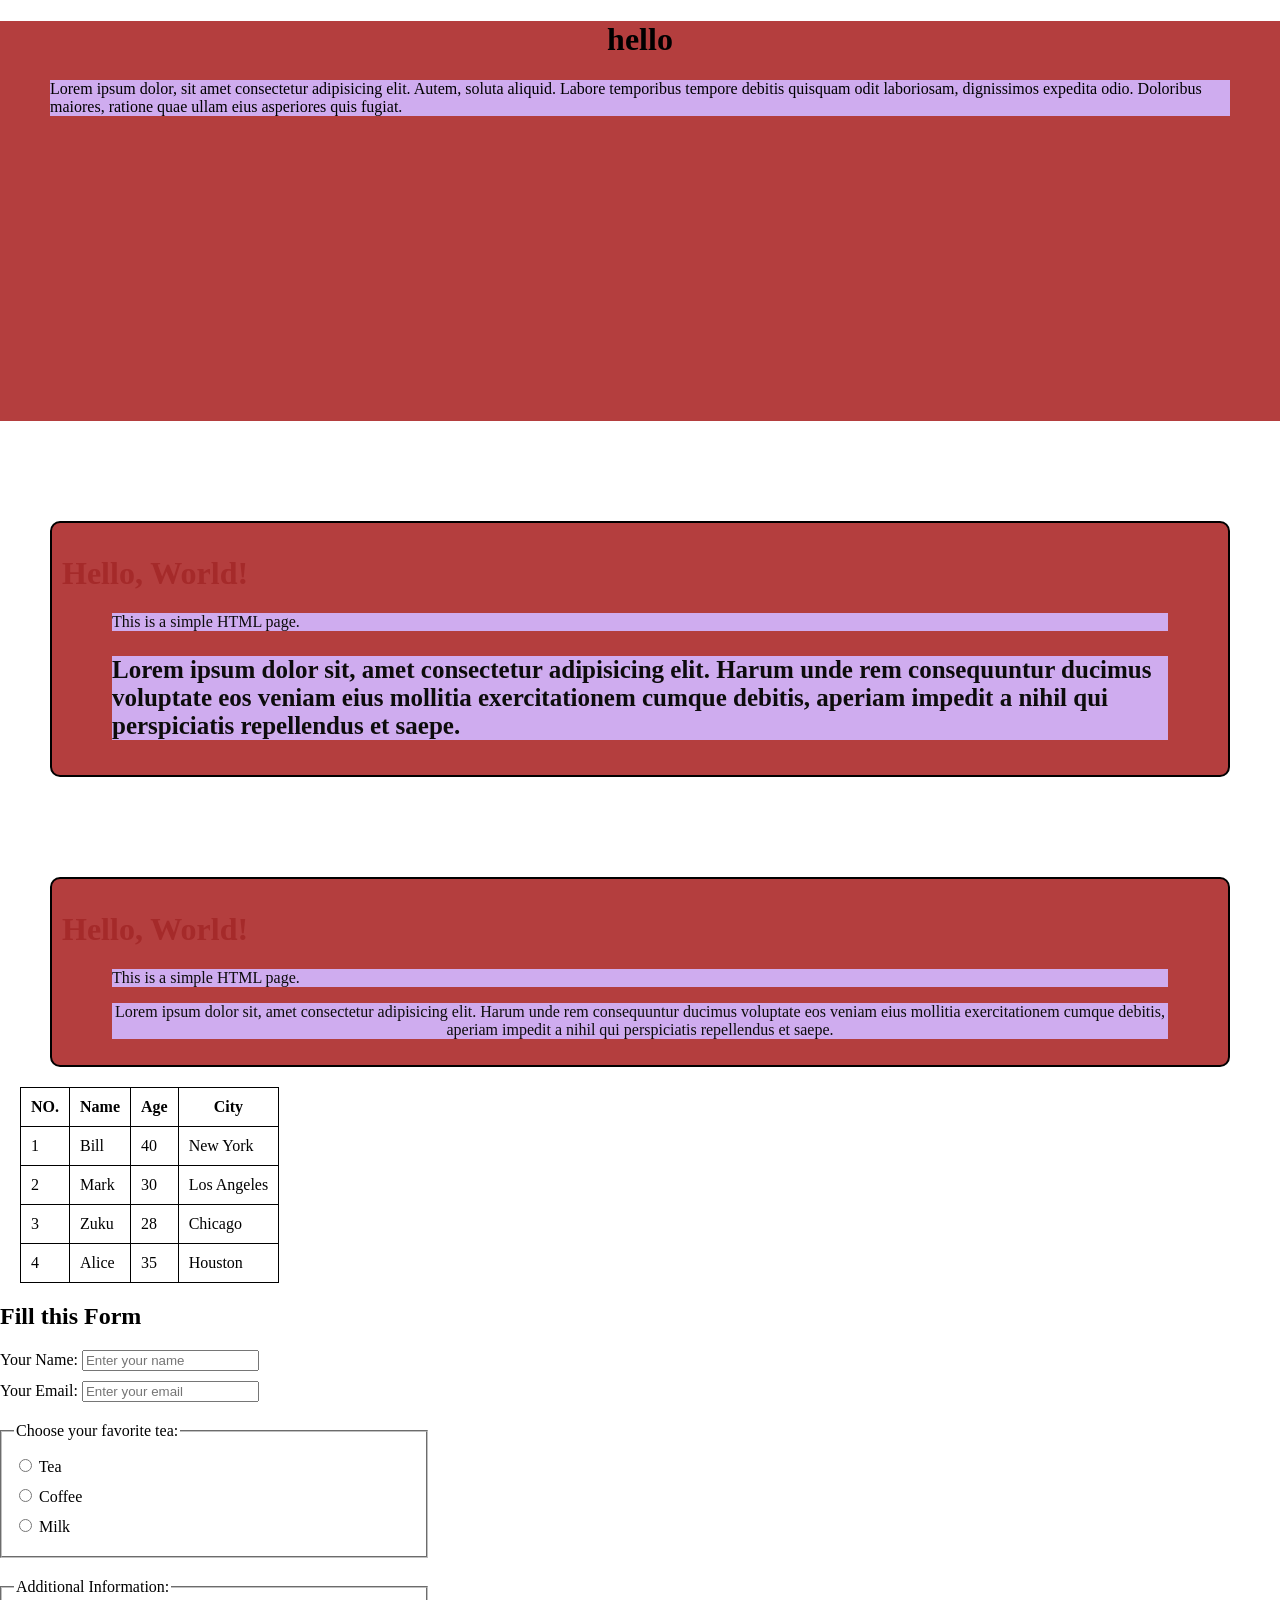
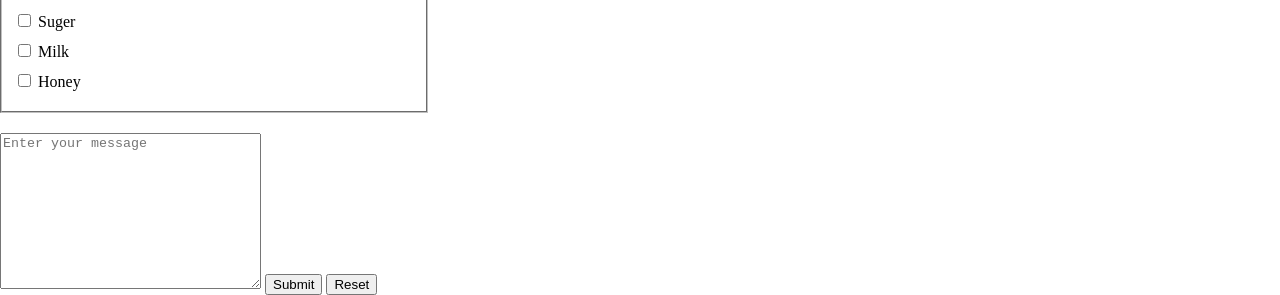
==== Job-2/index.html @ dec9b1a9 "first commit" ====
<!doctype html>
<html lang="en">
  <head>
    <meta charset="UTF-8" />
    <meta name="viewport" content="width=device-width, initial-scale=1.0" />
    <title>Document</title>

    <link rel="stylesheet" href="style.css" />
    <style>
      p {
        background-color: rgb(207, 172, 239);
        margin-left: 50px;
        margin-right: 50px;
      }
      .blog1 {
        color: rgb(13, 12, 12);
        border: 2px solid black;

        margin-top: 100px;
        margin-left: 50px;
        margin-right: 50px;
        border-radius: 10px;
        padding: 10px;
        align-items: center;
      }
      #para {
        font-weight: bold;
      }
      body {
        margin: 0;
      }
      .backImg {
        background-image: url("/download.jfif");
        background-size: cover;
        height: 400px;
        width: 100%;
      }
    </style>
  </head>
  <body>
    <div class="backImg">
      <h1 style="text-align: center">hello</h1>
      <p>
        Lorem ipsum dolor, sit amet consectetur adipisicing elit. Autem, soluta
        aliquid. Labore temporibus tempore debitis quisquam odit laboriosam,
        dignissimos expedita odio. Doloribus maiores, ratione quae ullam eius
        asperiores quis fugiat.
      </p>
    </div>
    <div class="blog1">
      <h1 style="color: brown">Hello, World!</h1>
      <p class="">This is a simple HTML page.</p>
      <p id="para">
        Lorem ipsum dolor sit, amet consectetur adipisicing elit. Harum unde rem
        consequuntur ducimus voluptate eos veniam eius mollitia exercitationem
        cumque debitis, aperiam impedit a nihil qui perspiciatis repellendus et
        saepe.
      </p>
    </div>

    <div class="blog1">
      <h1 style="color: brown">Hello, World!</h1>
      <p class="">This is a simple HTML page.</p>
      <p style="text-align: center">
        Lorem ipsum dolor sit, amet consectetur adipisicing elit. Harum unde rem
        consequuntur ducimus voluptate eos veniam eius mollitia exercitationem
        cumque debitis, aperiam impedit a nihil qui perspiciatis repellendus et
        saepe.
      </p>
    </div>
    <main>
      <section>
        <table>
          <thead>
            <tr>
              <th>NO.</th>
              <th>Name</th>
              <th>Age</th>
              <th>City</th>
            </tr>
          </thead>
          <tbody>
            <tr>
              <td>1</td>
              <td>Bill</td>
              <td>40</td>
              <td>New York</td>
            </tr>
            <tr>
              <td>2</td>
              <td>Mark</td>
              <td>30</td>
              <td>Los Angeles</td>
            </tr>
            <tr>
              <td>3</td>
              <td>Zuku</td>
              <td>28</td>
              <td>Chicago</td>
            </tr>
            <tr>
              <td>4</td>
              <td>Alice</td>
              <td>35</td>
              <td>Houston</td>
            </tr>
          </tbody>
          <tfoot></tfoot>
        </table>
      </section>
      <section>
        <form>
          <h2>Fill this Form</h2>
          <label for="name"
            >Your Name:
            <input
              type="text"
              name="name"
              id="name"
              placeholder="Enter your name"
            />
          </label>
          <label for="email"
            >Your Email:
            <input
              type="email"
              name="email"
              id="email"
              placeholder="Enter your email"
            />
          </label>
          <fieldset>
            <legend>Choose your favorite tea:</legend>
            <label for="Tea">
              <input type="radio" name="tea" id="Tea" value="Tea" />
              Tea</label
            >
            <label for="coffee">
              <input type="radio" name="tea" id="coffee" value="Coffee" />
              Coffee</label
            >
            <label for="milk">
              <input type="radio" name="tea" id="milk" value="Milk" />
              Milk</label
            >
          </fieldset>
          <fieldset>
            <legend>Additional Information:</legend>
            <label for="suger">
              <input type="checkbox" name="suger" id="suger" value="Suger" />
              Suger</label
            >
            <label for="milk">
              <input type="checkbox" name="milk" id="milk" value="Milk" />
              Milk</label
            >
            <label for="honey">
              <input type="checkbox" name="honey" id="honey" value="Honey" />
              Honey</label
            >
          </fieldset>
          <textarea
            name="message"
            id="message"
            cols="30"
            rows="10"
            placeholder="Enter your message"
          ></textarea>
          <button type="submit">Submit</button>
          <button type="reset">Reset</button>
        </form>
      </section>
    </main>
  </body>
</html>
---- Job-2/style.css ----
div{
    background-color: #b43e3e;
}
.blog1{

}
#para{
    font-size: 25px;
}
table{
    border-collapse: collapse;
    margin: 20px 20px;
}
td ,th{
    border: 1px solid black;
  padding: 10px;
}
label{
   display: block;
   margin: 10px 0px;
}
fieldset{
    width: 400px;
    margin: 20px 0px;
}
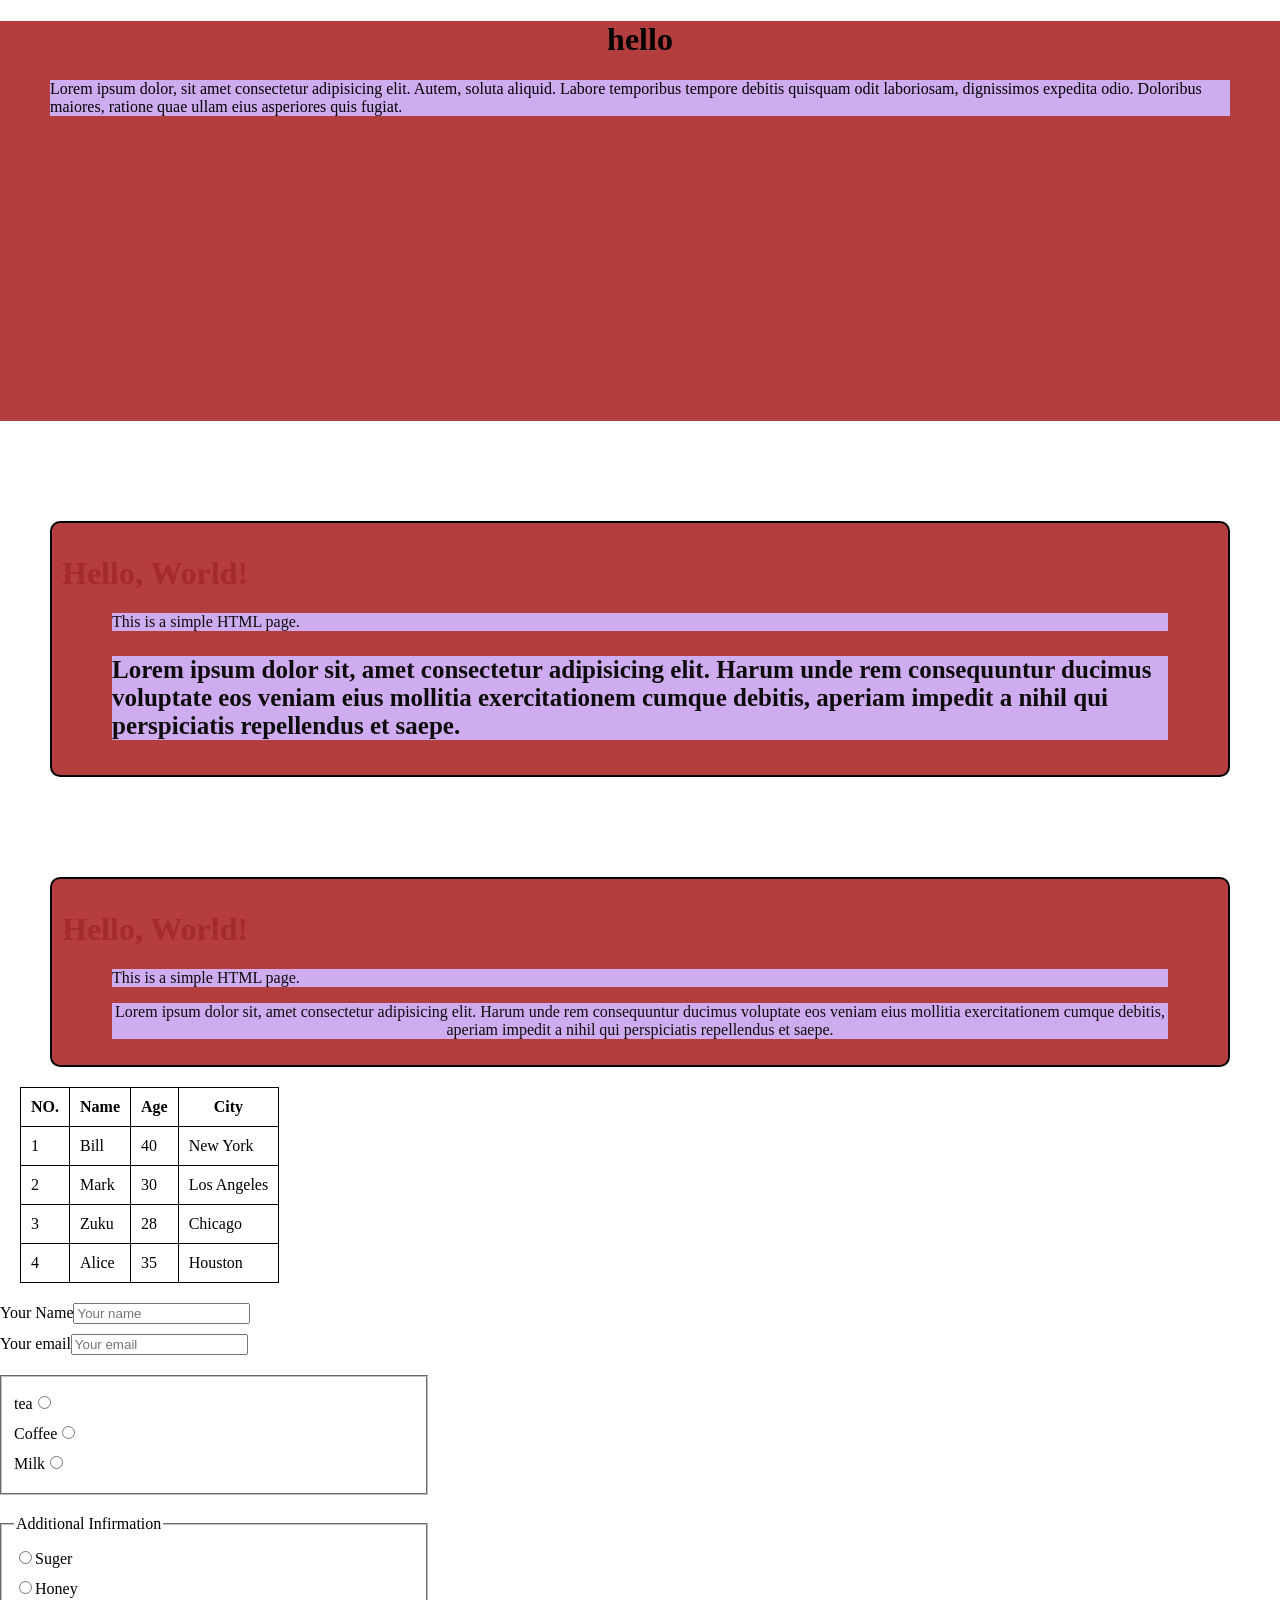
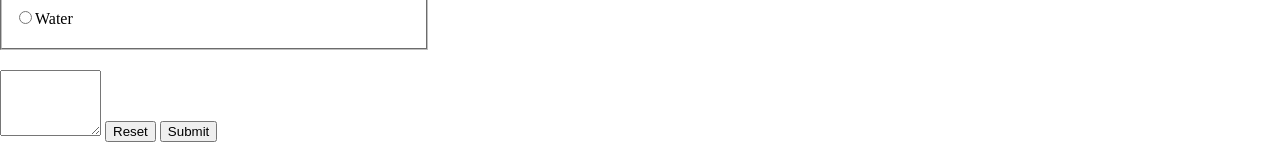
==== commit c4d34fe8: "creating form" ====
--- a/Job-2/index.html
+++ b/Job-2/index.html
@@ -108,7 +108,7 @@
           <tfoot></tfoot>
         </table>
       </section>
-      <section>
+      <!-- <section>
         <form>
           <h2>Fill this Form</h2>
           <label for="name"
@@ -169,6 +169,34 @@
           <button type="submit">Submit</button>
           <button type="reset">Reset</button>
         </form>
+      </section> -->
+      <section>
+        <form>
+          <label for="Your name"
+            >Your Name<input name="name" type="text" placeholder="Your name"
+          /></label>
+          <label for="Your email"
+            >Your email<input
+              name="email"
+              type="email"
+              placeholder="Your email"
+          /></label>
+          <fieldset>
+            <label for="tea">tea<input type="radio" name="Tea" /></label>
+            <label for="Coffee">Coffee<input type="radio" name="Tea" /></label>
+            <label for="Milk">Milk<input type="radio" name="Tea" /></label>
+          </fieldset>
+          <fieldset>
+            <legend>Additional Infirmation</legend>
+            <label for="tea"><input type="radio" name="Suger" />Suger</label>
+            <label for="Honey"><input type="radio" name="honey" />Honey</label>
+            <label for="water"><input type="radio" name="water" />Water</label>
+          </fieldset>
+          <textarea id="comments" name="comments" rows="4" cols="10">
+          </textarea>
+          <button type="reset">Reset</button>
+          <button type="submit">Submit</button>
+        </form>
       </section>
     </main>
   </body>
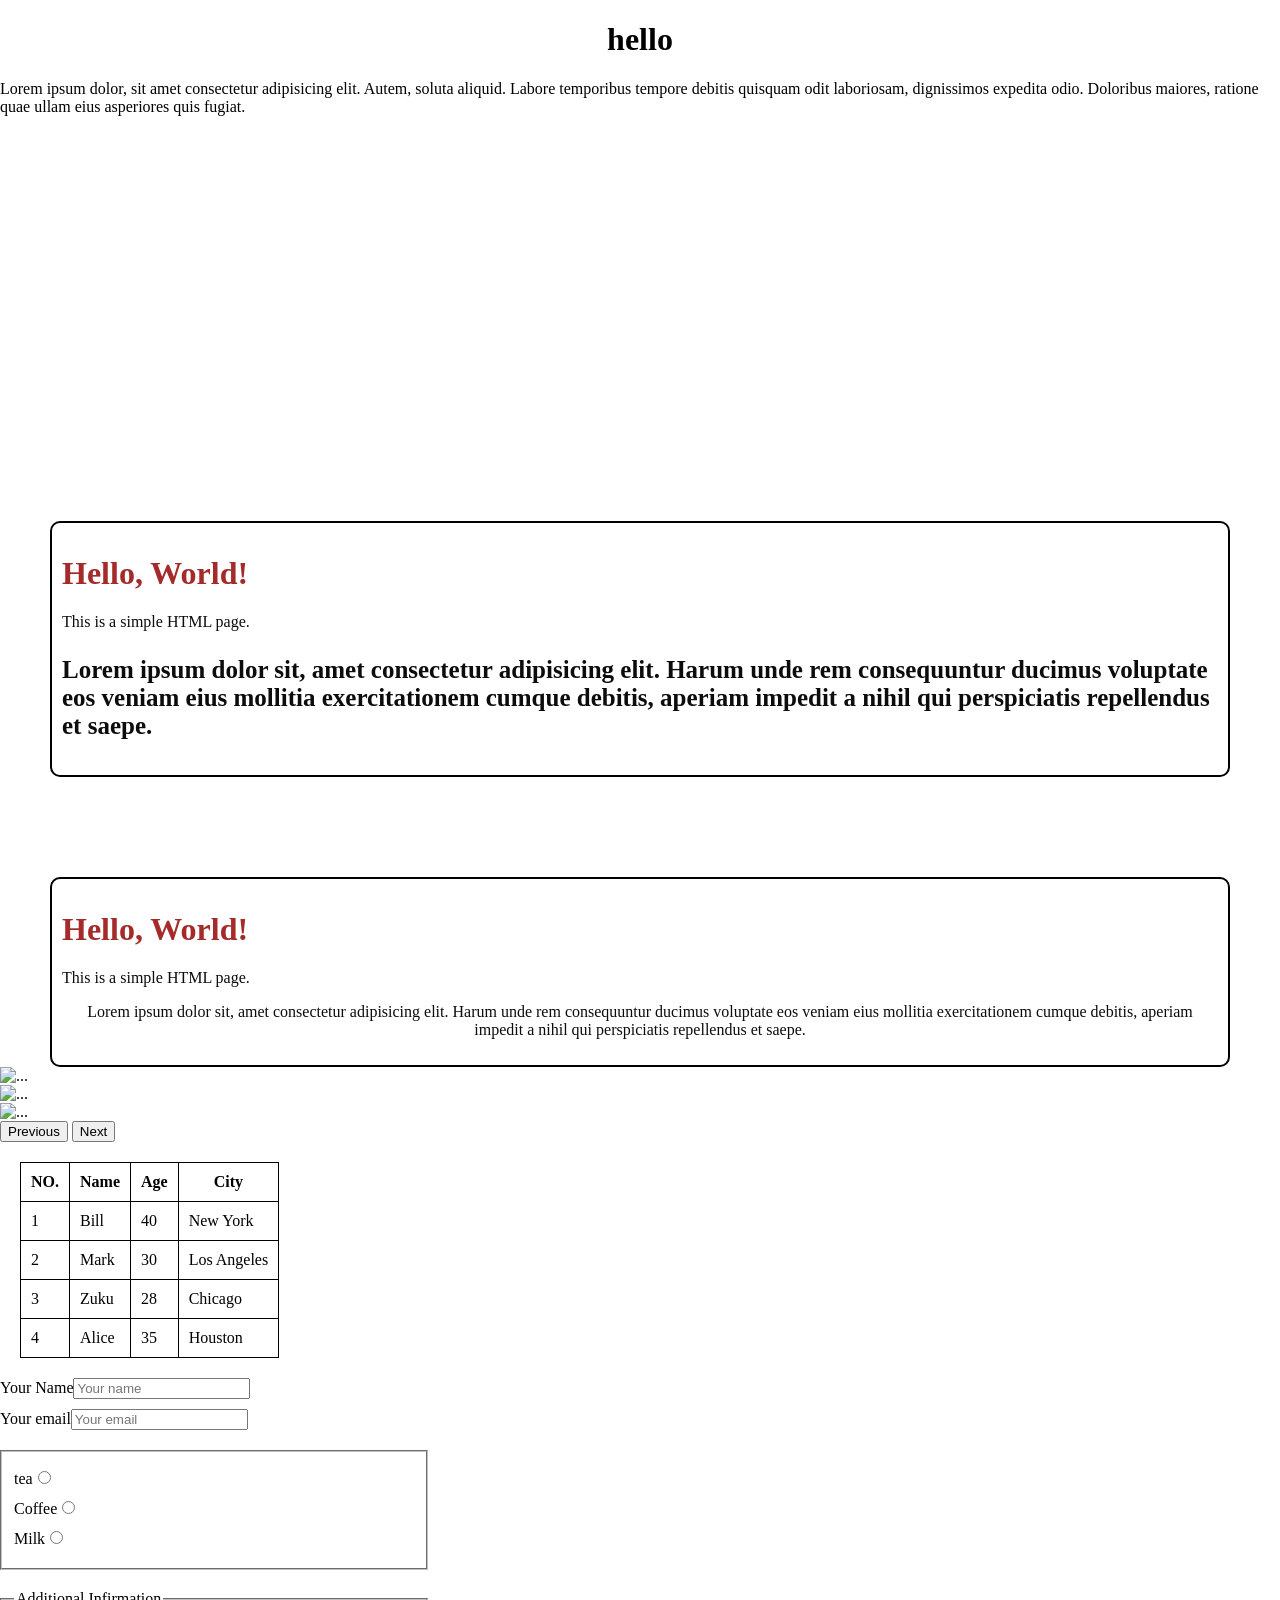
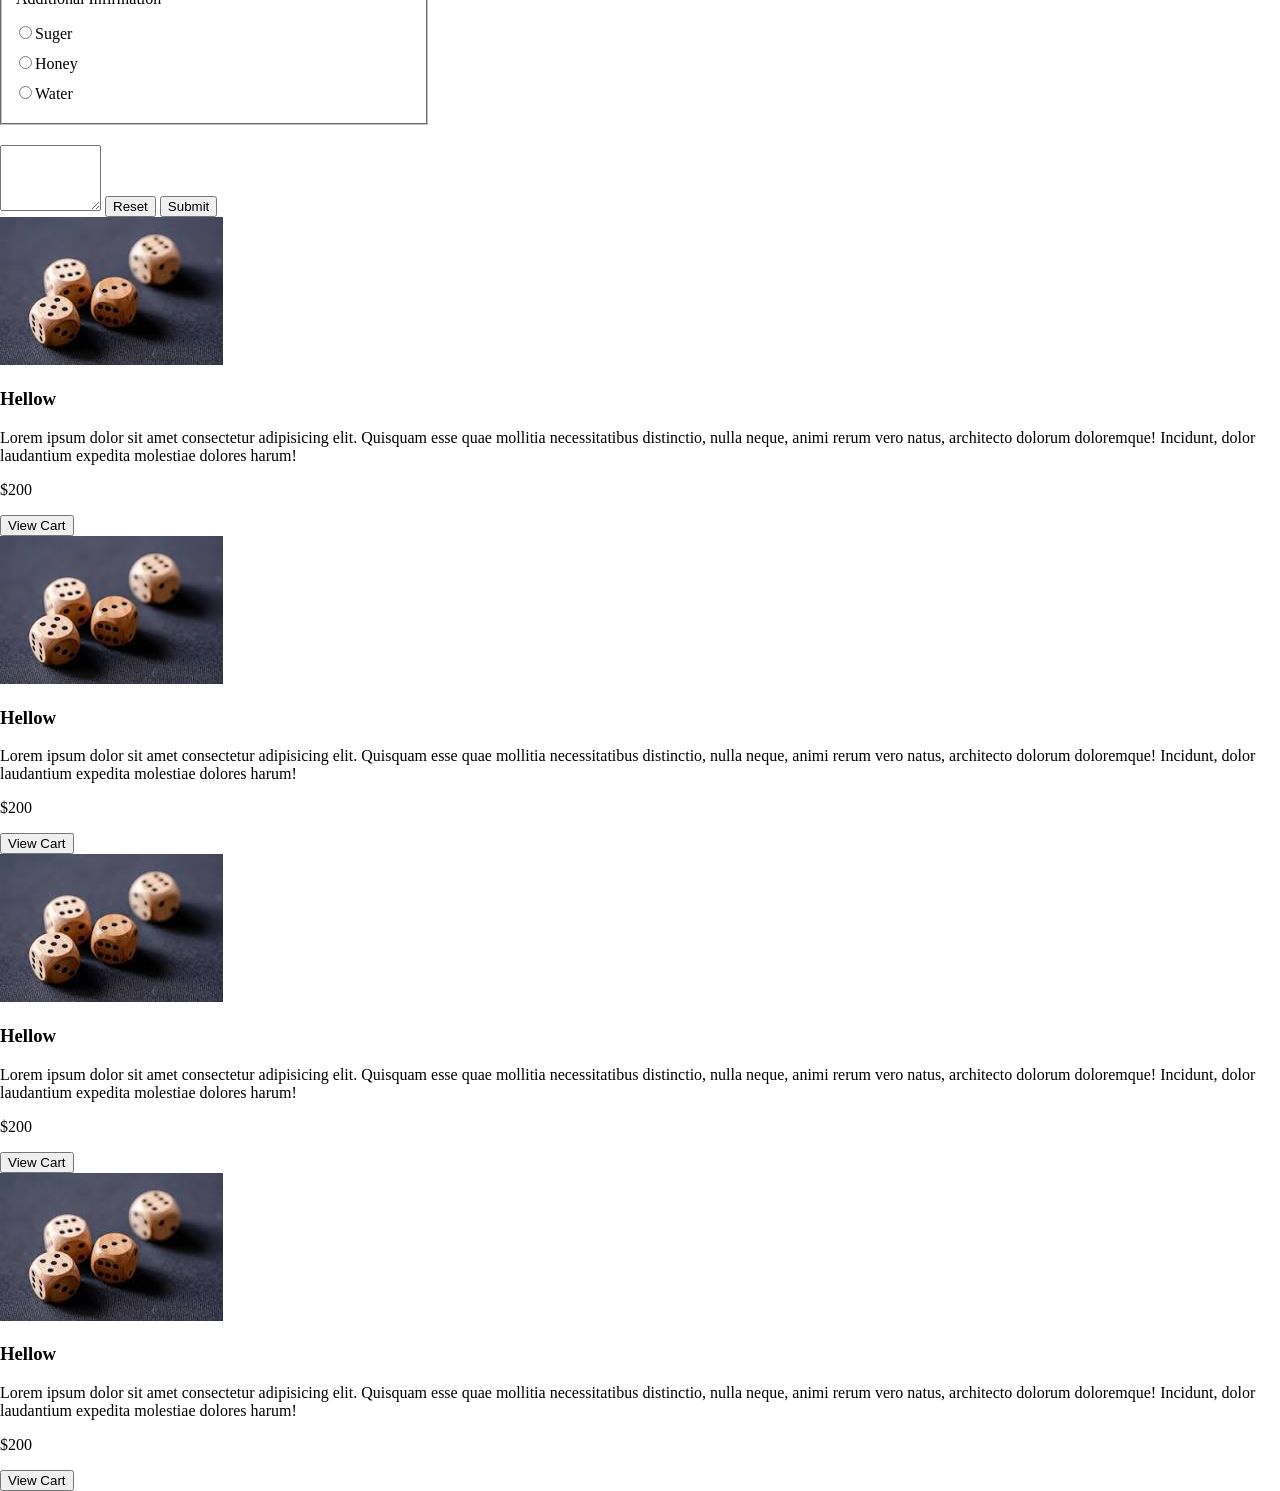
==== commit ba4b5800: "tailwind added" ====
--- a/Job-2/index.html
+++ b/Job-2/index.html
@@ -4,14 +4,16 @@
     <meta charset="UTF-8" />
     <meta name="viewport" content="width=device-width, initial-scale=1.0" />
     <title>Document</title>
+    <script src="https://cdn.jsdelivr.net/npm/@tailwindcss/browser@4"></script>
 
     <link rel="stylesheet" href="style.css" />
+
     <style>
-      p {
+      /* p {
         background-color: rgb(207, 172, 239);
         margin-left: 50px;
         margin-right: 50px;
-      }
+      } */
       .blog1 {
         color: rgb(13, 12, 12);
         border: 2px solid black;
@@ -47,7 +49,7 @@
         asperiores quis fugiat.
       </p>
     </div>
-    <div class="blog1">
+    <div class="blog1 bg-sky-600 w-96">
       <h1 style="color: brown">Hello, World!</h1>
       <p class="">This is a simple HTML page.</p>
       <p id="para">
@@ -69,6 +71,39 @@
       </p>
     </div>
     <main>
+      <section>
+        <div id="carouselExample" class="carousel slide">
+          <div class="carousel-inner">
+            <div class="carousel-item active">
+              <img src="..." class="d-block w-100" alt="..." />
+            </div>
+            <div class="carousel-item">
+              <img src="..." class="d-block w-100" alt="..." />
+            </div>
+            <div class="carousel-item">
+              <img src="..." class="d-block w-100" alt="..." />
+            </div>
+          </div>
+          <button
+            class="carousel-control-prev"
+            type="button"
+            data-bs-target="#carouselExample"
+            data-bs-slide="prev"
+          >
+            <span class="carousel-control-prev-icon" aria-hidden="true"></span>
+            <span class="visually-hidden">Previous</span>
+          </button>
+          <button
+            class="carousel-control-next"
+            type="button"
+            data-bs-target="#carouselExample"
+            data-bs-slide="next"
+          >
+            <span class="carousel-control-next-icon" aria-hidden="true"></span>
+            <span class="visually-hidden">Next</span>
+          </button>
+        </div>
+      </section>
       <section>
         <table>
           <thead>
@@ -198,6 +233,120 @@
           <button type="submit">Submit</button>
         </form>
       </section>
+      <section class="grid grid-cols-1 md:grid-cols-2 lg:grid-cols-3">
+        <div
+          class="border-2 border-amber-200 m-8 p-4 rounded-xl bg-amber-200 shadow-2xl"
+        >
+          <div>
+            <img
+              class="w-96 rounded-xl"
+              src="download.jfif"
+              alt="download picture"
+            />
+            <div>
+              <h3 class="text-xl font-bold text-center">Hellow</h3>
+              <p class="text-sm text-center">
+                Lorem ipsum dolor sit amet consectetur adipisicing elit.
+                Quisquam esse quae mollitia necessitatibus distinctio, nulla
+                neque, animi rerum vero natus, architecto dolorum doloremque!
+                Incidunt, dolor laudantium expedita molestiae dolores harum!
+              </p>
+              <div class="flex justify-around p-4">
+                <p class="text-red-900">$200</p>
+                <button
+                  class="border border-amber-600 bg-amber-600 p-2 rounded-xl font-bold"
+                >
+                  View Cart
+                </button>
+              </div>
+            </div>
+          </div>
+        </div>
+        <div
+          class="border-2 border-amber-200 m-8 p-4 rounded-xl bg-amber-200 shadow-2xl"
+        >
+          <div>
+            <img
+              class="w-96 rounded-xl"
+              src="download.jfif"
+              alt="download picture"
+            />
+            <div>
+              <h3 class="text-xl font-bold text-center">Hellow</h3>
+              <p class="text-sm text-center">
+                Lorem ipsum dolor sit amet consectetur adipisicing elit.
+                Quisquam esse quae mollitia necessitatibus distinctio, nulla
+                neque, animi rerum vero natus, architecto dolorum doloremque!
+                Incidunt, dolor laudantium expedita molestiae dolores harum!
+              </p>
+              <div class="flex justify-around p-4">
+                <p class="text-red-900">$200</p>
+                <button
+                  class="border border-amber-600 bg-amber-600 p-2 rounded-xl font-bold"
+                >
+                  View Cart
+                </button>
+              </div>
+            </div>
+          </div>
+        </div>
+        <div
+          class="border-2 border-amber-200 m-8 p-4 rounded-xl bg-amber-200 shadow-2xl"
+        >
+          <div>
+            <img
+              class="w-96 rounded-xl"
+              src="download.jfif"
+              alt="download picture"
+            />
+            <div>
+              <h3 class="text-xl font-bold text-center">Hellow</h3>
+              <p class="text-sm text-center">
+                Lorem ipsum dolor sit amet consectetur adipisicing elit.
+                Quisquam esse quae mollitia necessitatibus distinctio, nulla
+                neque, animi rerum vero natus, architecto dolorum doloremque!
+                Incidunt, dolor laudantium expedita molestiae dolores harum!
+              </p>
+              <div class="flex justify-around p-4">
+                <p class="text-red-900">$200</p>
+                <button
+                  class="border border-amber-600 bg-amber-600 p-2 rounded-xl font-bold"
+                >
+                  View Cart
+                </button>
+              </div>
+            </div>
+          </div>
+        </div>
+        <div
+          class="border-2 border-amber-200 m-8 p-4 rounded-xl bg-amber-200 shadow-2xl"
+        >
+          <div>
+            <img
+              class="w-96 rounded-xl"
+              src="download.jfif"
+              alt="download picture"
+            />
+            <div>
+              <h3 class="text-xl font-bold text-center">Hellow</h3>
+              <p class="text-sm text-center">
+                Lorem ipsum dolor sit amet consectetur adipisicing elit.
+                Quisquam esse quae mollitia necessitatibus distinctio, nulla
+                neque, animi rerum vero natus, architecto dolorum doloremque!
+                Incidunt, dolor laudantium expedita molestiae dolores harum!
+              </p>
+              <div class="flex justify-around p-4">
+                <p class="text-red-900">$200</p>
+                <button
+                  class="border border-amber-600 bg-amber-600 p-2 rounded-xl font-bold"
+                >
+                  View Cart
+                </button>
+              </div>
+            </div>
+          </div>
+        </div>
+      </section>
     </main>
   </body>
 </html>
--- a/Job-2/style.css
+++ b/Job-2/style.css
@@ -1,9 +1,9 @@
-div{
+
+
+/* div{
     background-color: #b43e3e;
-}
-.blog1{
+} */
 
-}
 #para{
     font-size: 25px;
 }
